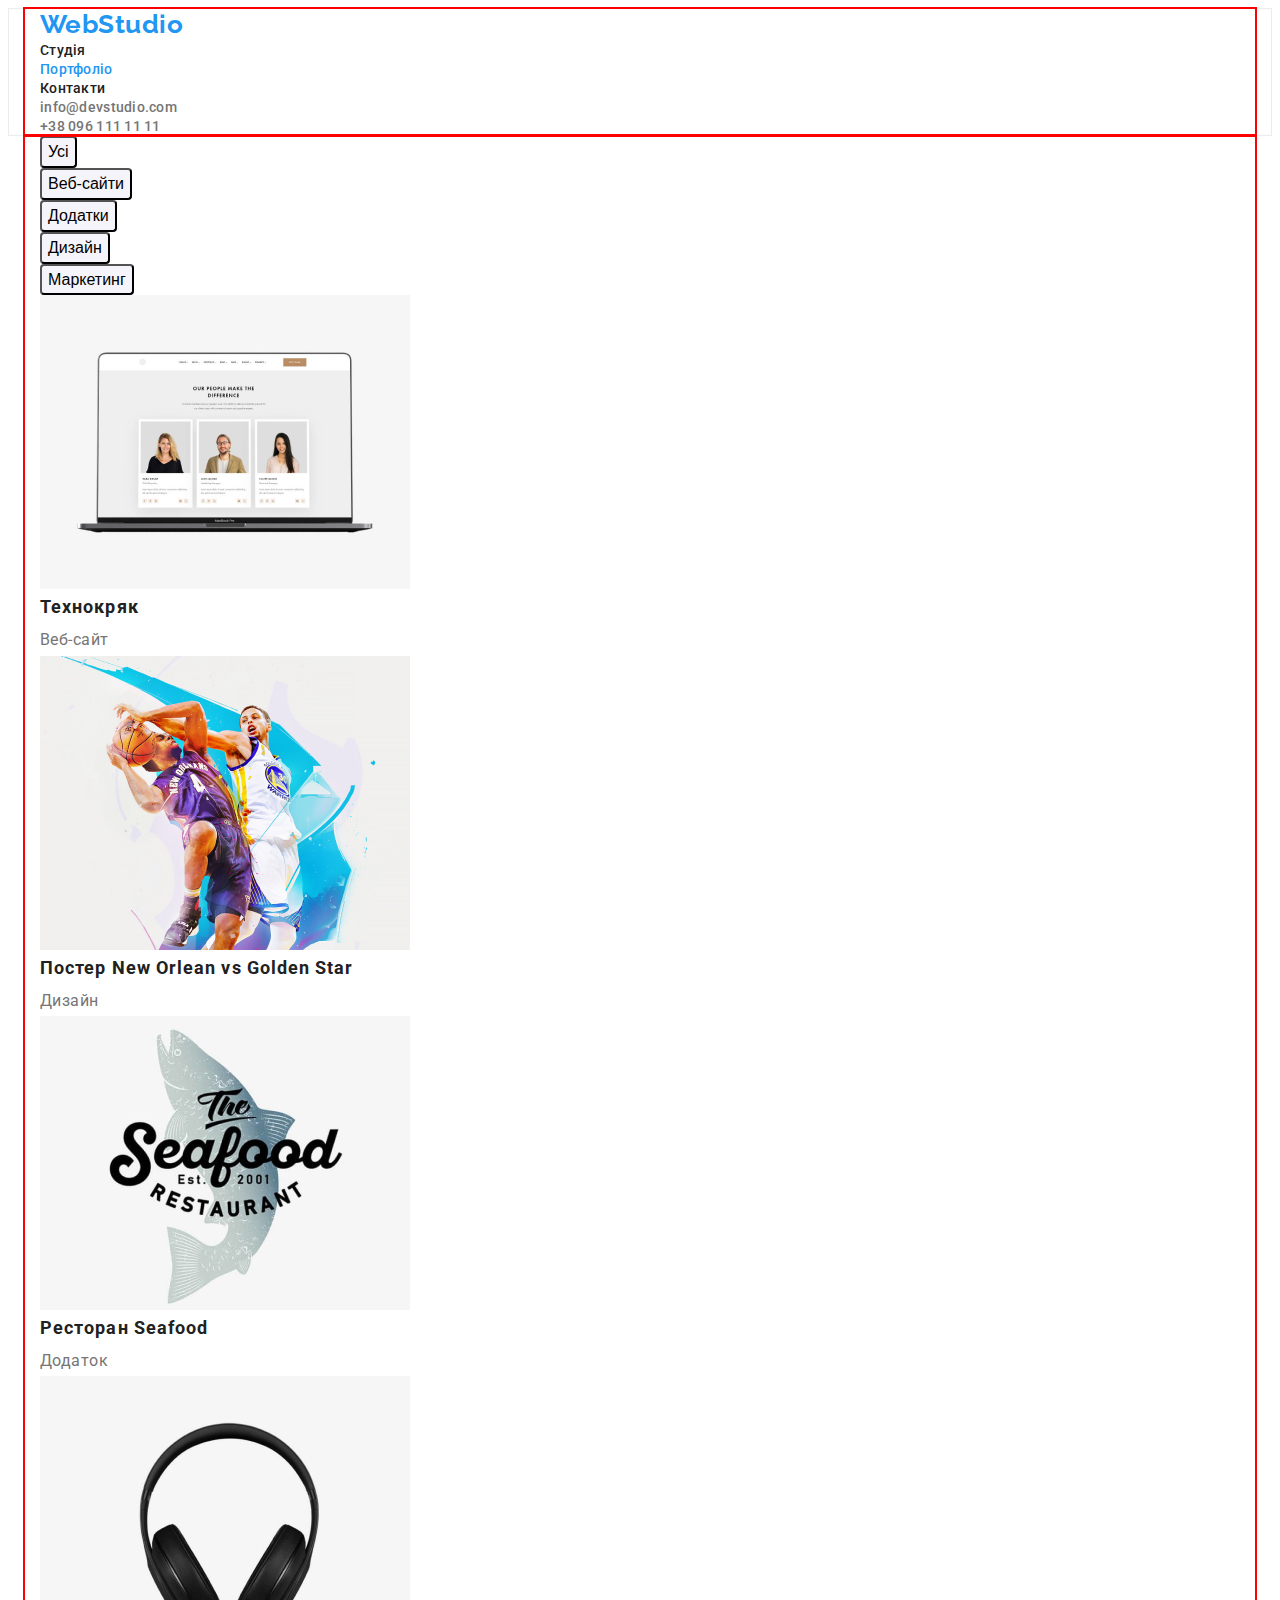
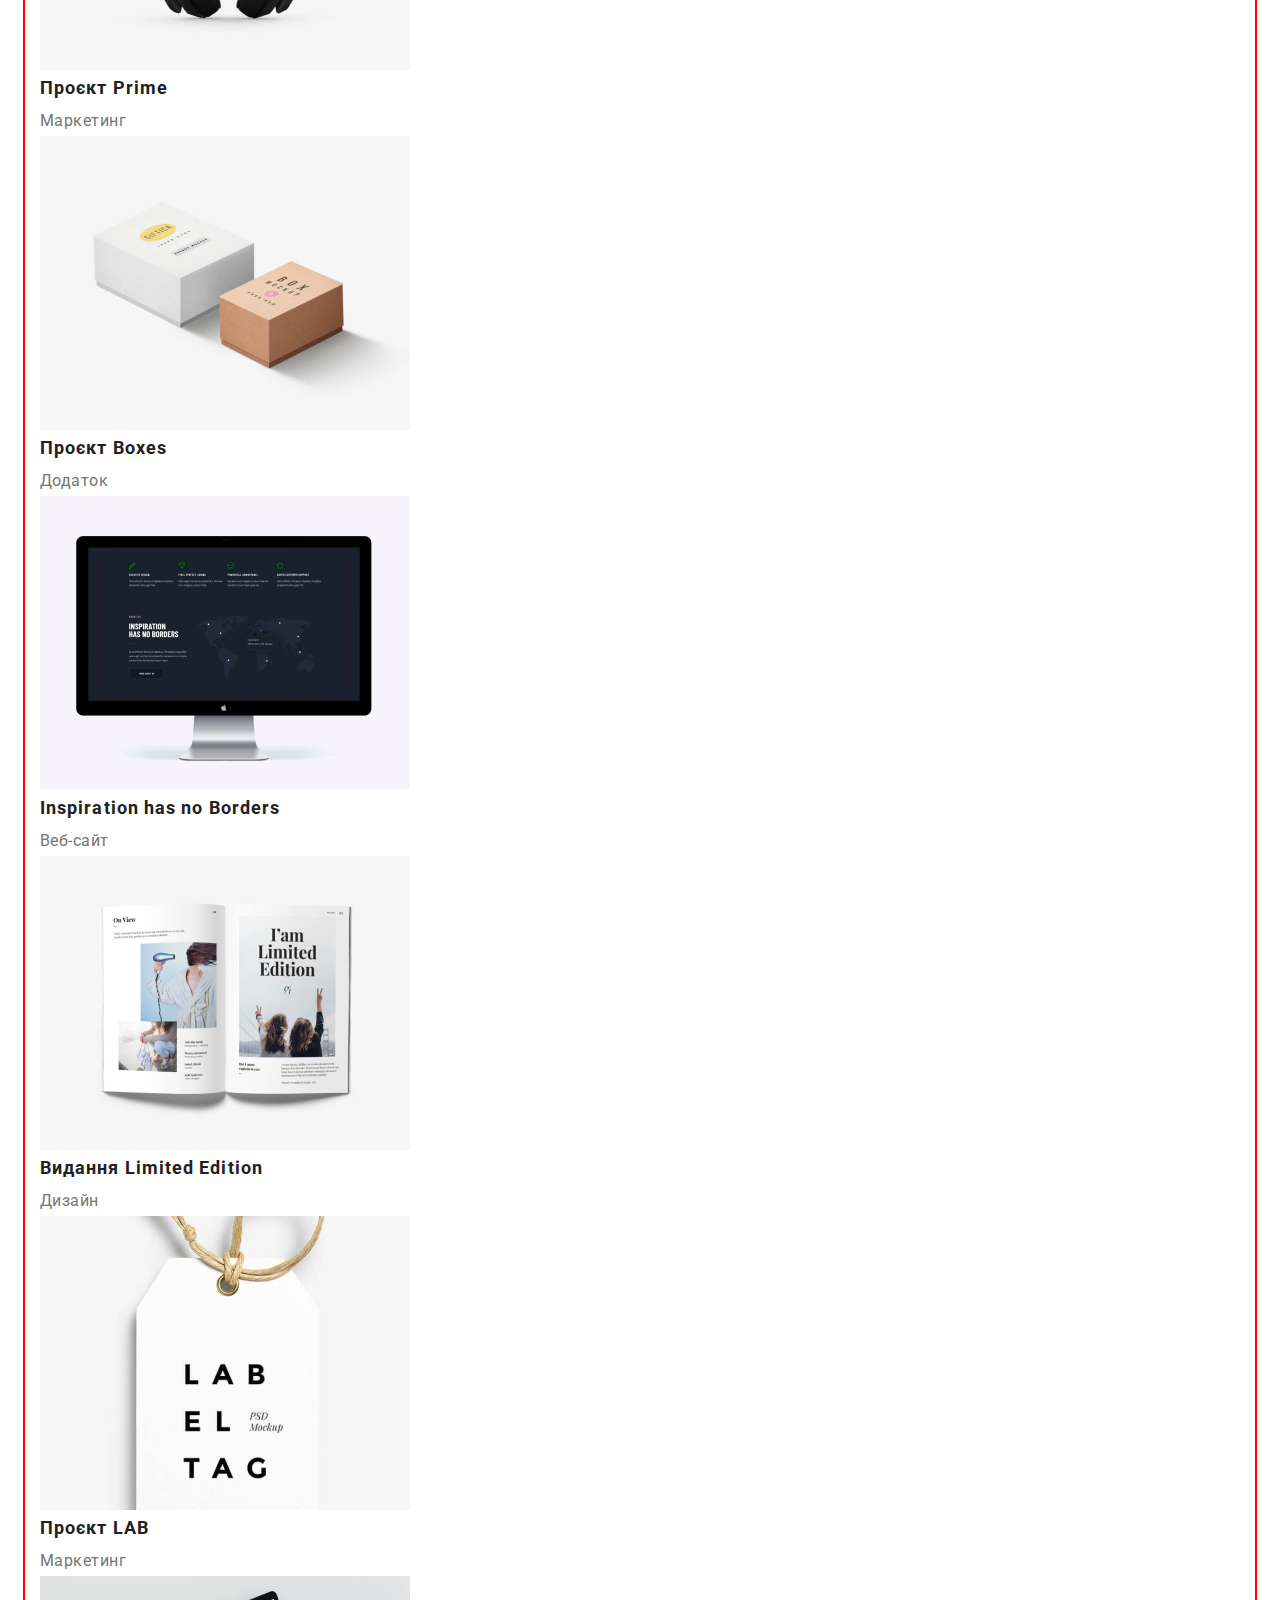
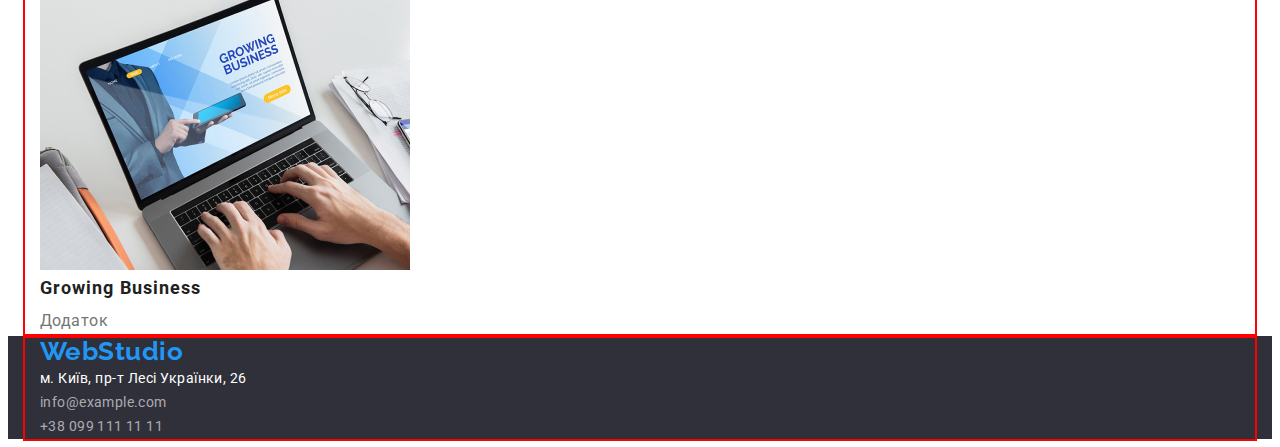
==== portfolio.html @ b2a08d30 "Завершення Другої домашньої роботи" ====
<!DOCTYPE html>
<html lang="en">
	<head>
		<meta charset="UTF-8" />
		<meta http-equiv="X-UA-Compatible" content="IE=edge" />
		<meta name="viewport" content="width=device-width, initial-scale=1.0" />
		<title>WebStudio</title>
		<link rel="preconnect" href="https://fonts.googleapis.com" />
		<link rel="preconnect" href="https://fonts.gstatic.com" crossorigin />
		<link
			href="https://fonts.googleapis.com/css2?family=Raleway:wght@700&family=Roboto:wght@400;500;700;900&display=swap"
			rel="stylesheet"
		/>
		<link
			rel="stylesheet"
			href="https://cdnjs.cloudflare.com/ajax/libs/modern-normalize/1.1.0/modern-normalize.min.css"
			integrity="sha512-wpPYUAdjBVSE4KJnH1VR1HeZfpl1ub8YT/NKx4PuQ5NmX2tKuGu6U/JRp5y+Y8XG2tV+wKQpNHVUX03MfMFn9Q=="
			crossorigin="anonymous"
			referrerpolicy="no-referrer"
		/>
		<link rel="stylesheet" href="./CSS/styles.css" />
	</head>
	<body>
		<!-- --------------- Шапка сторінки --------------- -->

		<header class="header">
			<div class="container">
				<!-- --------------- Навігація сайту --------------- -->

				<nav class="nav">
					<!-- --------------- Логотип сайту --------------- -->

					<a href="./index.html" class="logo-link link">Web<span>Studio</span></a>

					<!-- --------------- Основна навігація сайту --------------- -->

					<ul class="site-nav list">
						<li class="site-nav-iten"><a href="./index.html" class="site-nav-link link">Студія</a></li>
						<li class="site-nav-iten">
							<a href="" class="site-nav-link current link">Портфоліо</a>
						</li>
						<li class="site-nav-iten">
							<a href="" class="site-nav-link link">Контакти</a>
						</li>
					</ul>
				</nav>

				<!-- --------------- Контакти --------------- -->

				<ul class="list kontakt-list">
					<li class="kontakt-item">
						<a href="mailto:info@devstudio.com" class="kontakt-link link">info@devstudio.com</a>
					</li>
					<li class="kontakt-item">
						<a href="tel:+380961111111" class="kontakt-link link">+38 096 111 11 11</a>
					</li>
				</ul>
			</div>
		</header>

		<!-- --------------- Основний контен сторінки --------------- -->

		<main>
            <section class="section">
                <div class="container">
                    <h1 class="visually-hidden">Портфоліо</h1>

                    <!-- --------------- Фільтир сторінки --------------- -->

                    <ul class="fiters-list list">
                        <li class="filter-item"><button type="button" class="filter-button">Усі</button></li>
                        <li class="filter-item"><button type="button" class="filter-button">Веб-сайти</button></li>
                        <li class="filter-item"><button type="button" class="filter-button">Додатки</button></li>
                        <li class="filter-item"><button type="button" class="filter-button">Дизайн</button></li>
                        <li class="filter-item"><button type="button" class="filter-button">Маркетинг</button></li>
                    </ul>

                    <!-- --------------- Портфоліо --------------- -->

                    <ul class="list potfolio-list">
                        <li class="portfolio-item">
                            <img src="./images/portfolio1.jpg" alt="Фотографії людей в ноутбуці" width="370">
                            <div class="portfolio-text-box">
                                <h2 class="portfolio-name">Технокряк</h2>
                                <p class="portfolio-text">Веб-сайт</p>
                            </div>
                        </li>
                        <li class="portfolio-item">
                            <img src="./images/portfolio2.jpg" alt="Люди грають в баскет-бол" width="370">
                            <div class="portfolio-text-box">
                                <h2 class="portfolio-name">Постер New Orlean vs Golden Star</h2>
                                <p class="portfolio-text">Дизайн</p>
                            </div>
                        </li>
                        <li class="portfolio-item">
                            <img src="./images/portfolio3.jpg" alt="Логотип ресторану" width="370">
                            <div class="portfolio-text-box">
                                <h2 class="portfolio-name">Ресторан Seafood</h2>
                                <p class="portfolio-text">Додаток</p>
                            </div>
                        </li>
                        <li class="portfolio-item">
                            <img src="./images/portfolio4.jpg" alt="Фото наушників" width="370">
                            <div class="portfolio-text-box">
                                <h2 class="portfolio-name">Проєкт Prime</h2>
                                <p class="portfolio-text">Маркетинг</p>
                            </div>
                        </li>
                        <li class="portfolio-item">
                            <img src="./images/portfolio5.jpg" alt="Фото коробок" width="370">
                            <div class="portfolio-text-box">
                                <h2 class="portfolio-name">Проєкт Boxes</h2>
                                <p class="portfolio-text">Додаток</p>
                            </div>
                        </li>
                        <li class="portfolio-item">
                            <img src="./images/portfolio6.jpg" alt="Фото дисплея з світовою статистикою" width="370">
                            <div class="portfolio-text-box">
                                <h2 class="portfolio-name">Inspiration has no Borders</h2>
                                <p class="portfolio-text">Веб-сайт</p>
                            </div>
                        </li>
                        <li class="portfolio-item">
                            <img src="./images/portfolio7.jpg" alt="Зображення книги" width="370">
                            <div class="portfolio-text-box">
                                <h2 class="portfolio-name">Видання Limited Edition</h2>
                                <p class="portfolio-text">Дизайн</p>
                            </div>
                        </li>
                        <li class="portfolio-item">
                            <img src="./images/portfolio8.jpg" alt="Зображення етикетки" width="370">
                            <div class="portfolio-text-box">
                                <h2 class="portfolio-name">Проєкт LAB</h2>
                                <p class="portfolio-text">Маркетинг</p>
                            </div>
                        </li>
                        <li class="portfolio-item">
                            <img src="./images/portfolio9.jpg" alt="Фотографія роботи за ноутбуком" width="370">
                            <div class="portfolio-text-box">
                                <h2 class="portfolio-name">Growing Business</h2>
                                <p class="portfolio-text">Додаток</p>
                            </div>
                        </li>
                    </ul>
                </div>
            </section>
        </main>

		<!-- --------------- Нижні дані Футер --------------- -->

		<footer class="footer">
			<div class="container footer-nav">
				<div class="footer-address">
					<a href="./index.html" class="logo-link link">Web<span>Studio</span></a>
					<address class="address">
						<ul class="footer-adres-list list">
							<li class="link-addres">
								<a
									href="https://goo.gl/maps/L85GYHgYwXiJg4kZ8"
									target="_blank"
									rel="noreferrer noopener"
									class="address-map link"
								>
									м. Київ, пр-т Лесі Українки, 26
								</a>
							</li>
							<li class="link-addres">
								<a href="mailto:info@example.com" class="address-link link">info@example.com</a>
							</li>
							<li class="link-addres">
								<a href="tel:+380991111111" class="address-link link">+38 099 111 11 11</a>
							</li>
						</ul>
					</address>
				</div>
			</div>
		</footer>
	</body>
</html>
---- CSS/styles.css ----
/* -------- Утиліти --------  */
/* Основні кольора для текста 
    Голубий колір заголовка #2196F3;
    Чорний колір заголовка #000000;

    Чорний колір тексту #212121;
    Синій колір наведення #2196F3;

    Білий колір тексту #FFFFFF;
    Білий клір кнопки #FFFFFF;
    Синій колір кнопки #2196F3;
    Сірий колір адреси #2196F3;
    Сірий колір доповнення #757575;
    Сірий колр нижньої адреси rgba(255, 255, 255, 0.6);

    Колір сторінки #E5E5E5;
    Колір Плакату #2F303A;
    Колір вікна команди #F5F4FA;

    Колір кнопки фільтра #F5F4FA;

*/

/* --------------- Утиліти ---------------  */

:root {
	--primary-text-color: #757575;
	--title-color: #212121;
	--accent-color: #2196f3;
	--primary-btn-bgc: #f5f4fa;
	--accent-btn-color: #ffffff;
}

h1,
h2,
h3,
h4,
h5,
h6,
p {
	margin: 0;
}

button {
	cursor: pointer;
}

img {
	display: block;
}

.list {
	list-style: none;
	margin: 0;
	padding: 0;
}

.link {
	text-decoration: none;
}

.visually-hidden {
	position: absolute;
	width: 1px;
	height: 1px;
	margin: -1px;
	border: 0;
	padding: 0;
	white-space: nowrap;
	clip-path: inset(100%);
	clip: rect(0 0 0 0);
	overflow: hidden;
}

/* -------- Тіло сторінки --------  */

body {
	background-color: #fff;
	color: var(--title-color);
	font-family: Roboto, sans-serif;
	letter-spacing: 0.03em;
}

.container {
	margin-left: auto;
	margin-right: auto;
	width: 1200px;
	padding-right: 15px;
	padding-left: 15px;
	outline: 2px solid red;
}

/* -------- Шапка сторінки --------  */

.header {
	/* padding-top: 25px;
	padding-bottom: 25px; */
	border: 1px solid #ececec;
}

/* .nav {
	display: flex;
} */

/* -------- Логотип сайту --------  */

.logo-link {
	font-family: "Raleway", sans-serif;
	font-weight: 700;
	font-size: 26px;
	line-height: 1.19;
	color: #2196f3;
}

.logo-span {
	color: #000000;
}

/* -------- Навігація сайту -------- */

.site-nav {
}

.site-nav-item {
}

.site-nav-link {
	font-family: "Roboto", sans-serif;
	font-weight: 500;
	font-size: 14px;
	line-height: 16px;
	letter-spacing: 0.02em;
	color: #212121;
}

.current {
	color: var(--accent-color);
}

.site-nav-link:hover,
.site-nav-link:focus {
	color: var(--accent-color);
}
.kontakt-list {
}
.kontakt-item {
}

.kontakt-link {
	font-family: "Roboto", sans-serif;
	font-style: normal;
	font-weight: 500;
	font-size: 14px;
	line-height: 1.14;
	letter-spacing: 0.02em;
	color: var(--primary-text-color);
}

.kontakt-link:hover,
.kontakt-link:focus {
	color: var(--accent-color);
}

/* -------- Герой сторінки -------- */

.hero {
	background-color: #2f303a;
}

.hero-title {
	font-family: "Roboto", sans-serif;
	font-weight: 900;
	font-size: 44px;
	line-height: 1.36;
	text-align: center;
	letter-spacing: 0.06em;
	text-transform: uppercase;
	color: #ffffff;
}
.button {
	font-family: "Roboto", sans-serif;
	font-weight: 700;
	font-size: 16px;
	line-height: 1.88;
	display: flex;
	align-items: center;
	text-align: center;
	letter-spacing: 0.06em;
	color: #ffffff;
	background-color: #2196f3;

	box-shadow: 0px 4px 4px rgba(0, 0, 0, 0.15);
	border-radius: 4px;
}

.button:hover,
.button:focus {
	background-color: #188ce8;
}
.section {
}

.advantages-list {
}
.advantages-box {
}
.advantages-subtitle {
	font-weight: 700;
	font-size: 14px;
	line-height: 1.14;
	text-transform: uppercase;
}
.advantages-text {
	font-size: 14px;
	line-height: 1.71;
	color: var(--primary-text-color);
}

/* -------- Чим займаємось -------- */

.section-title {
	font-weight: 700;
	font-size: 36px;
	line-height: 1.16;
	text-align: center;
}
.service-list {
}
.service-item {
}

/* -------- Члени команди -------- */

.team-list {
}
.team-box {
}
.team-container {
}
.team-name {
	font-weight: 500;
	font-size: 16px;
	line-height: 1.19;
	text-align: center;
}

.team-taxt {
	font-size: 16px;
	line-height: 1.19;
	text-align: center;
	color: var(--primary-text-color);
}

/* -------- Нижні дані футер -------- */

.footer {
	background-color: #2f303a;
}

.footer-address {
}
.address {
}
.footer-adres-list {
}
.link-addres {
}
.address-map {
	font-style: normal;
	font-size: 14px;
	line-height: 1.71;
	color: #ffffff;
}
.address-link {
	font-style: normal;
	font-size: 14px;
	line-height: 1.71;
	letter-spacing: 0.03em;
	color: rgba(255, 255, 255, 0.6);
}

.address-link:hover,
.address-link:focus {
	color: var(--accent-color);
}

/* -------- Сторінка портфоліо -------- */

/* -------- Фільтир сторінки -------- */

.fiters-list {
}

.filter-item {
}
.filter-button {
	font-weight: 500;
	font-size: 16px;
	line-height: 1.62;
	text-align: center;

	background-color: #f5f4fa;
	border-radius: 4px;
}

.filter-button:hover,
.filter-button:focus {
	color: var(--accent-btn-color);
	background-color: var(--accent-color);
}

/* -------- Портфоліо -------- */

.potfolio-list {
}
.portfolio-item {
}
.portfolio-text-box {
}
.portfolio-name {
	font-weight: 700;
	font-size: 18px;
	line-height: 2;
	letter-spacing: 0.06em;
}
.portfolio-text {
	font-size: 16px;
	line-height: 1.88;
	color: var(--primary-text-color);
}
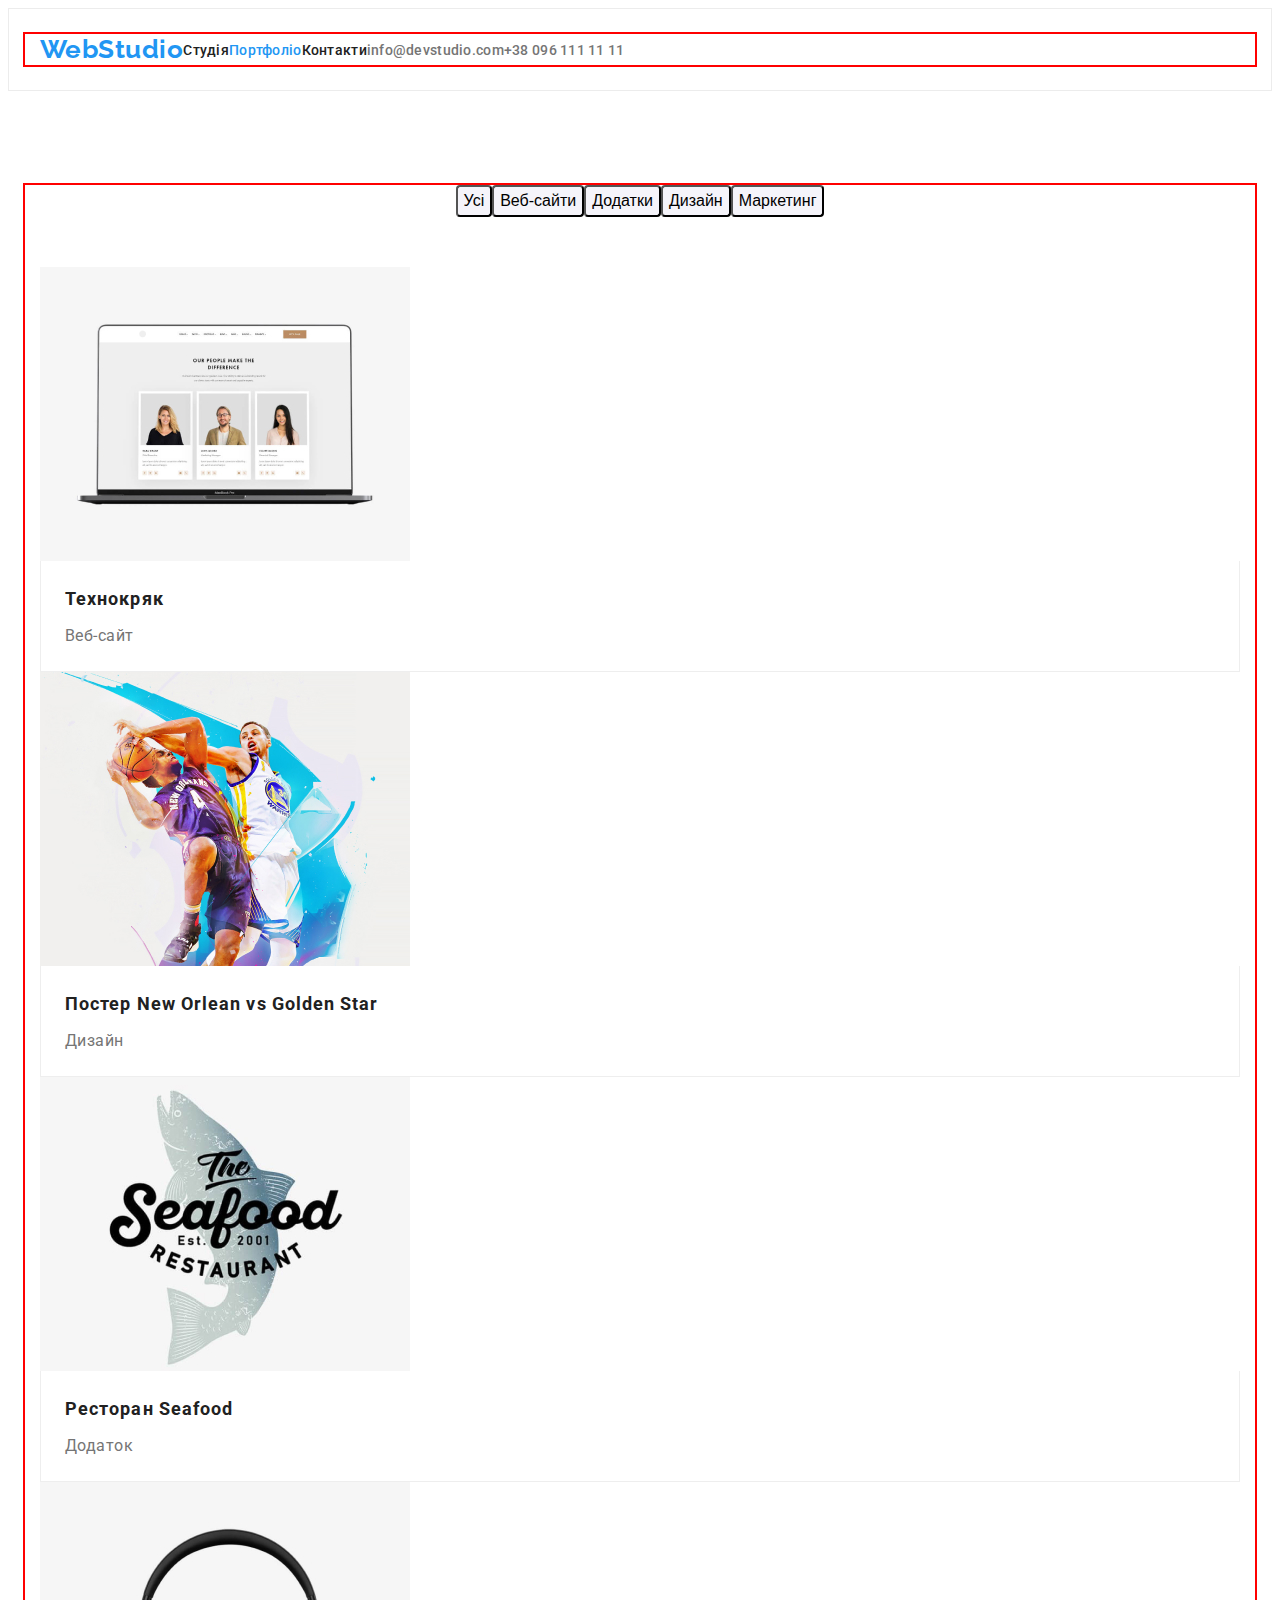
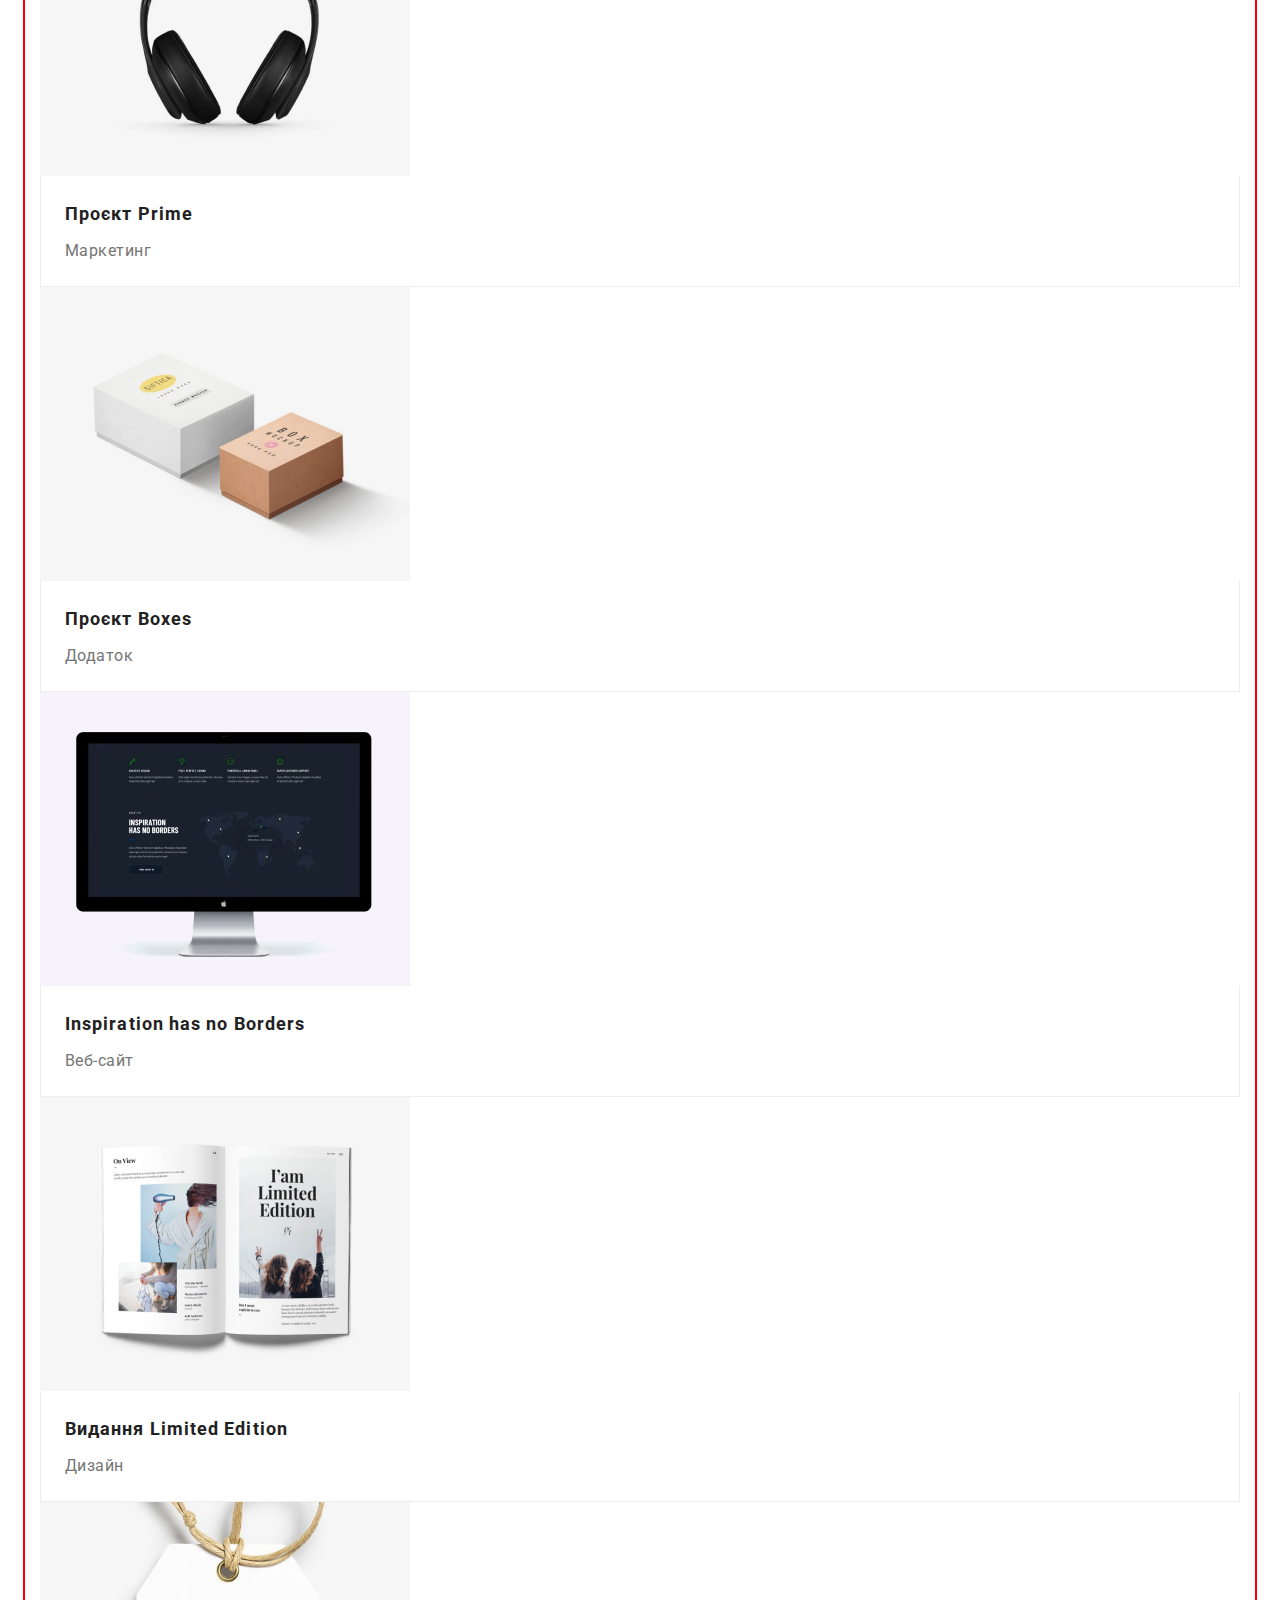
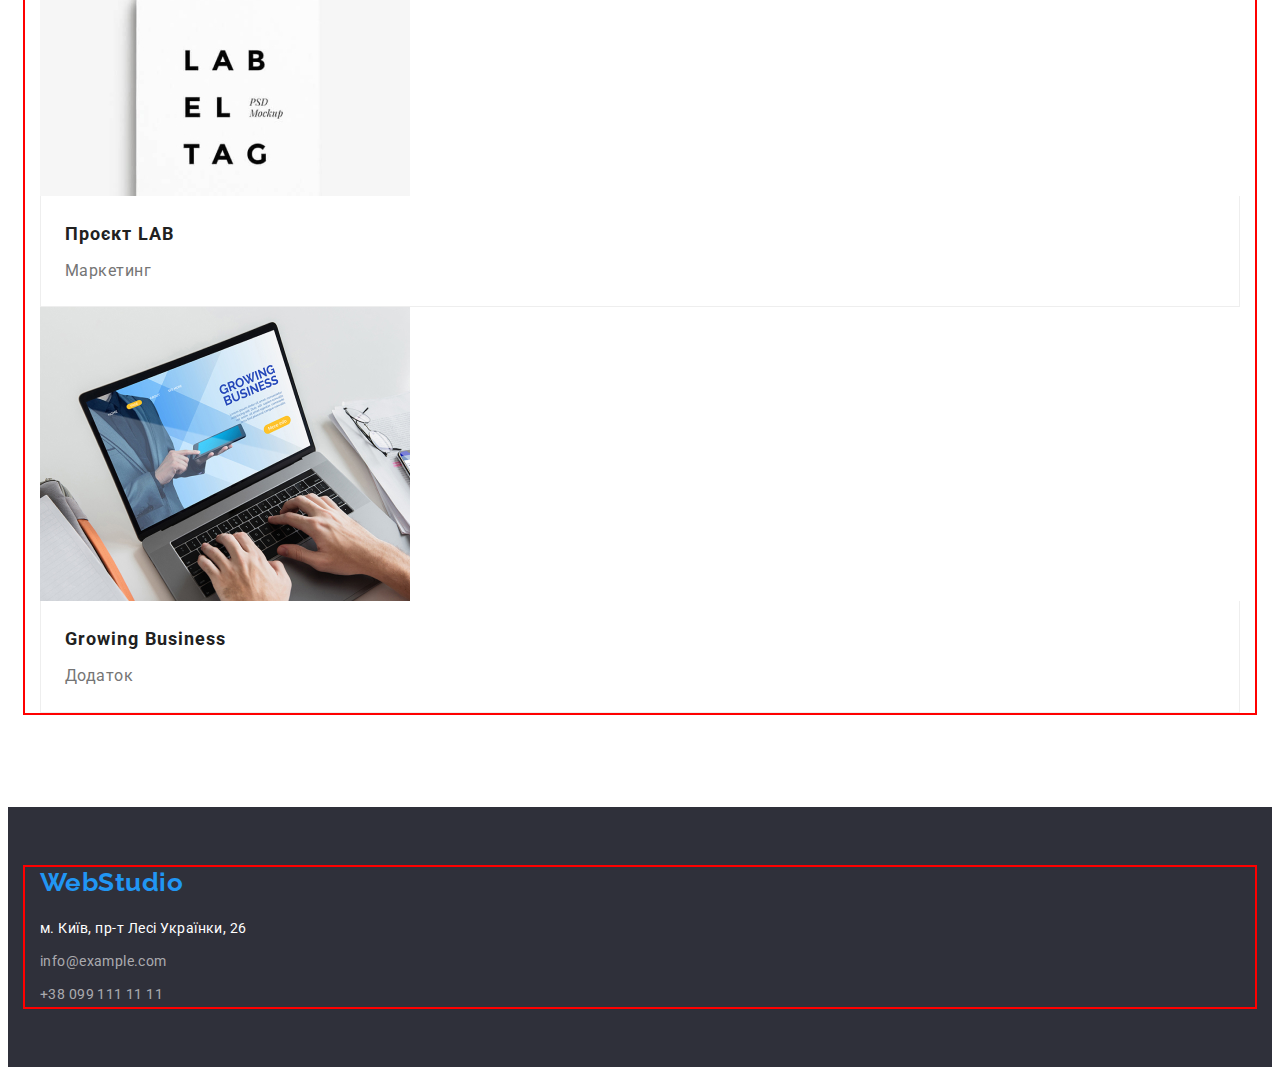
==== commit c7f5740d: "Завершення завдання 5" ====
--- a/portfolio.html
+++ b/portfolio.html
@@ -24,7 +24,7 @@
 		<!-- --------------- Шапка сторінки --------------- -->
 
 		<header class="header">
-			<div class="container">
+			<div class="container container-nav">
 				<!-- --------------- Навігація сайту --------------- -->
 
 				<nav class="nav">
@@ -67,7 +67,7 @@
 
                     <!-- --------------- Фільтир сторінки --------------- -->
 
-                    <ul class="fiters-list list">
+                    <ul class="filters-list list">
                         <li class="filter-item"><button type="button" class="filter-button">Усі</button></li>
                         <li class="filter-item"><button type="button" class="filter-button">Веб-сайти</button></li>
                         <li class="filter-item"><button type="button" class="filter-button">Додатки</button></li>
--- a/CSS/styles.css
+++ b/CSS/styles.css
@@ -84,7 +84,8 @@
 .container {
 	margin-left: auto;
 	margin-right: auto;
-	width: 1200px;
+	width: 100%;
+	max-width: 1200px;
 	padding-right: 15px;
 	padding-left: 15px;
 	outline: 2px solid red;
@@ -93,14 +94,21 @@
 /* -------- Шапка сторінки --------  */
 
 .header {
-	/* padding-top: 25px;
-	padding-bottom: 25px; */
+	padding-top: 25px;
+	padding-bottom: 25px;
+	background-color: #fff;
 	border: 1px solid #ececec;
 }
 
-/* .nav {
-	display: flex;
-} */
+.container.container-nav {
+	display: flex;
+	align-items: center;
+}
+
+.nav {
+	display: flex;
+
+}
 
 /* -------- Логотип сайту --------  */
 
@@ -119,6 +127,8 @@
 /* -------- Навігація сайту -------- */
 
 .site-nav {
+	display: flex;
+	align-items: center;
 }
 
 .site-nav-item {
@@ -141,8 +151,11 @@
 .site-nav-link:focus {
 	color: var(--accent-color);
 }
+
 .kontakt-list {
-}
+	display: flex;
+}
+
 .kontakt-item {
 }
 
@@ -164,10 +177,17 @@
 /* -------- Герой сторінки -------- */
 
 .hero {
+	padding-top: 200px;
+	padding-bottom: 200px;
 	background-color: #2f303a;
 }
 
 .hero-title {
+	max-width: 700px;
+	margin-left: auto;
+	margin-right: auto;
+	margin-bottom: 30px;
+
 	font-family: "Roboto", sans-serif;
 	font-weight: 900;
 	font-size: 44px;
@@ -191,6 +211,11 @@
 
 	box-shadow: 0px 4px 4px rgba(0, 0, 0, 0.15);
 	border-radius: 4px;
+	padding: 10px 32px;
+	min-width: 200px;
+	border: none;
+	margin-right: auto;
+	margin-left: auto;
 }
 
 .button:hover,
@@ -198,6 +223,8 @@
 	background-color: #188ce8;
 }
 .section {
+	padding-top: 94px;
+	padding-bottom: 94px;
 }
 
 .advantages-list {
@@ -219,6 +246,8 @@
 /* -------- Чим займаємось -------- */
 
 .section-title {
+	margin-bottom: 50px;
+
 	font-weight: 700;
 	font-size: 36px;
 	line-height: 1.16;
@@ -236,8 +265,12 @@
 .team-box {
 }
 .team-container {
+	padding-top: 30px;
+	padding-bottom: 30px;
 }
 .team-name {
+	margin-bottom: 10px;
+
 	font-weight: 500;
 	font-size: 16px;
 	line-height: 1.19;
@@ -255,15 +288,19 @@
 
 .footer {
 	background-color: #2f303a;
+	padding-top: 60px;
+	padding-bottom: 60px;
 }
 
 .footer-address {
 }
 .address {
+	margin-top: 20px;
 }
 .footer-adres-list {
 }
-.link-addres {
+.link-addres:not(:last-child) {
+	margin-bottom: 9px;
 }
 .address-map {
 	font-style: normal;
@@ -311,13 +348,24 @@
 
 /* -------- Портфоліо -------- */
 
+.filters-list {
+	display: flex;
+	justify-content: center;
+	margin-bottom: 50px;
+}
 .potfolio-list {
 }
 .portfolio-item {
 }
 .portfolio-text-box {
+	padding: 20px 24px;
+	border: 1px solid #eeeeee;
+	border-top: none;
+	background-color: #ffffff;
 }
 .portfolio-name {
+	margin-bottom: 4px;
+
 	font-weight: 700;
 	font-size: 18px;
 	line-height: 2;
